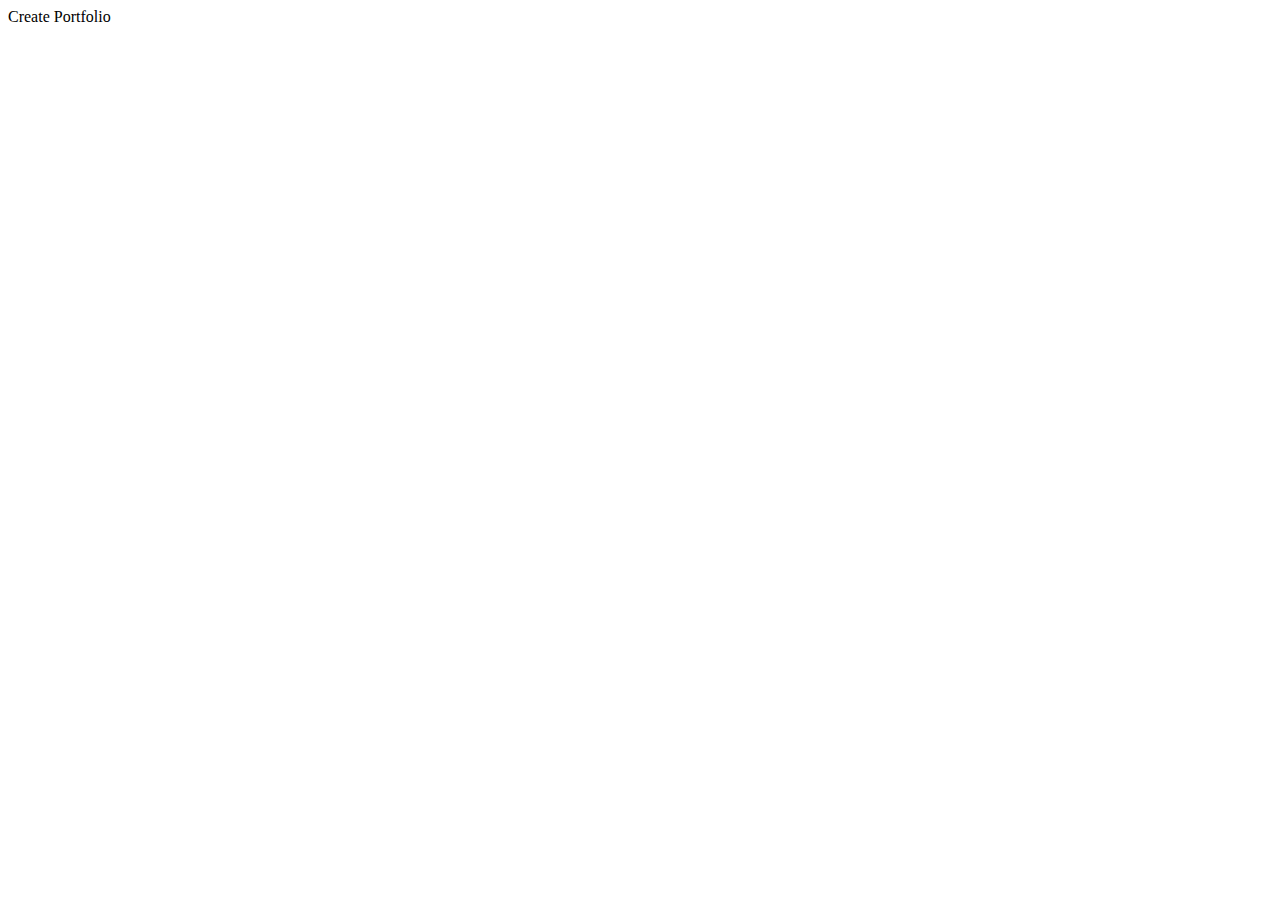
==== HTML/portfolio.html @ 2f22054e "Create few pages without CSS" ====
<!DOCTYPE html>
<html lang="en">
  <head>
    <meta charset="UTF-8" />
    <meta name="viewport" content="width=device-width, initial-scale=1.0" />
    <title>Create Portfolio</title>
  </head>
  <body>
    <div>Create Portfolio</div>
  </body>
</html>
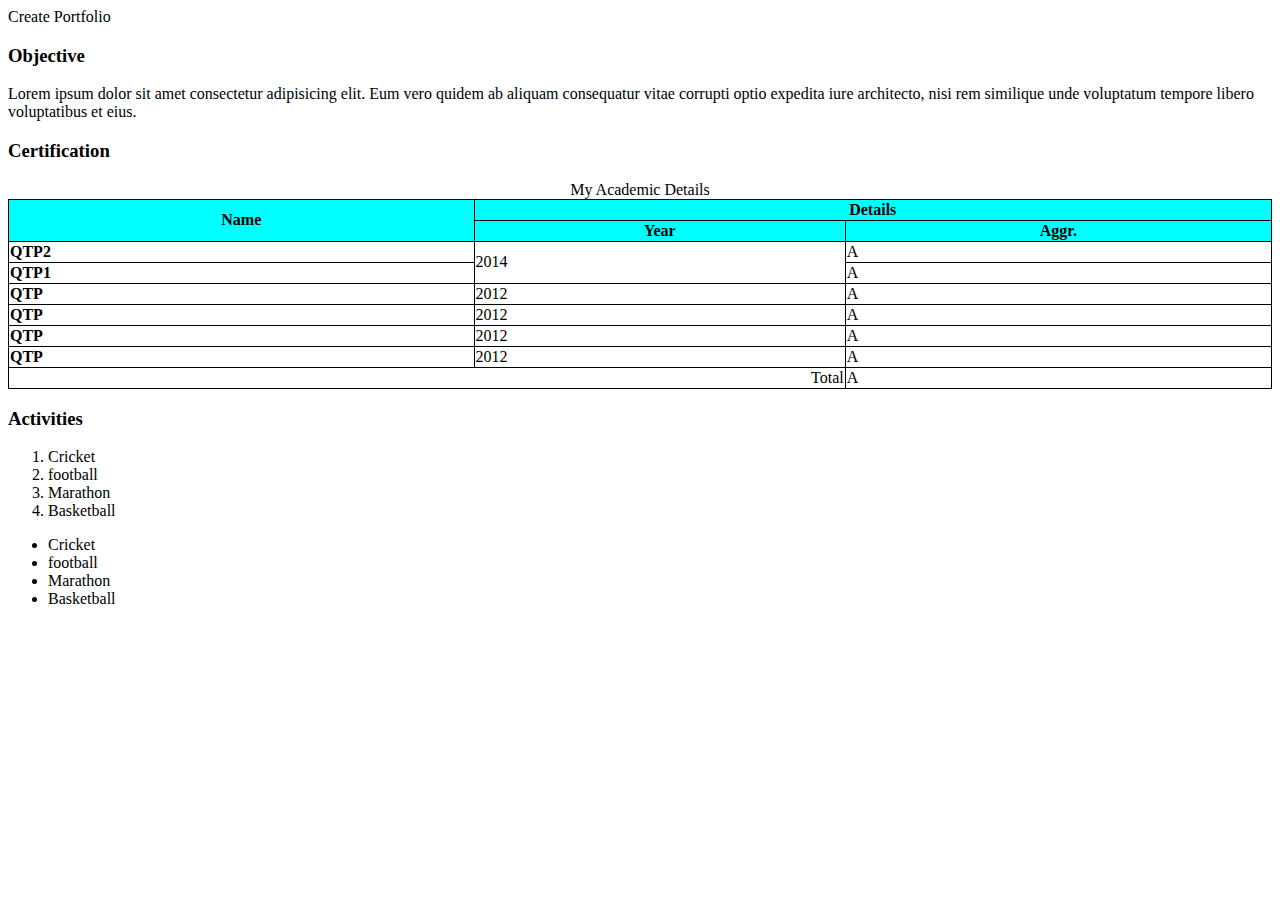
==== commit d854df37: "Discussed list and table" ====
--- a/HTML/portfolio.html
+++ b/HTML/portfolio.html
@@ -4,8 +4,99 @@
     <meta charset="UTF-8" />
     <meta name="viewport" content="width=device-width, initial-scale=1.0" />
     <title>Create Portfolio</title>
+    <style>
+      table {
+        width: 100%;
+      }
+      table,
+      th,
+      td {
+        border: 1px solid black;
+        border-collapse: collapse;
+      }
+      th {
+        background-color: cyan;
+      }
+    </style>
   </head>
   <body>
     <div>Create Portfolio</div>
+    <section>
+      <h3>Objective</h3>
+      <p>
+        Lorem ipsum dolor sit amet consectetur adipisicing elit. Eum vero quidem
+        ab aliquam consequatur vitae corrupti optio expedita iure architecto,
+        nisi rem similique unde voluptatum tempore libero voluptatibus et eius.
+      </p>
+    </section>
+    <section>
+      <h3>Certification</h3>
+      <table>
+        <thead>
+          <tr>
+            <th rowspan="2">Name</th>
+            <th colspan="2">Details</th>
+          </tr>
+          <tr>
+            <th>Year</th>
+            <th>Aggr.</th>
+          </tr>
+        </thead>
+        <tbody>
+          <tr>
+            <td><b>QTP2</b></td>
+            <td rowspan="2">2014</td>
+            <td>A</td>
+          </tr>
+          <tr>
+            <td><b>QTP1</b></td>
+            <!-- <td>2014</td> -->
+            <td>A</td>
+          </tr>
+          <tr>
+            <td><b>QTP</b></td>
+            <td>2012</td>
+            <td>A</td>
+          </tr>
+          <tr>
+            <td><b>QTP</b></td>
+            <td>2012</td>
+            <td>A</td>
+          </tr>
+          <tr>
+            <td><b>QTP</b></td>
+            <td>2012</td>
+            <td>A</td>
+          </tr>
+          <tr>
+            <td><b>QTP</b></td>
+            <td>2012</td>
+            <td>A</td>
+          </tr>
+        </tbody>
+        <tr>
+          <td colspan="2" style="text-align: right">Total</td>
+          <td>A</td>
+        </tr>
+        <caption style="caption-side: top">
+          My Academic Details
+        </caption>
+      </table>
+    </section>
+    <section>
+      <h3>Activities</h3>
+      <ol>
+        <li>Cricket</li>
+        <li>football</li>
+        <li>Marathon</li>
+        <li>Basketball</li>
+      </ol>
+      <ul>
+        <li>Cricket</li>
+        <li>football</li>
+        <li>Marathon</li>
+        <li>Basketball</li>
+      </ul>
+    </section>
   </body>
 </html>
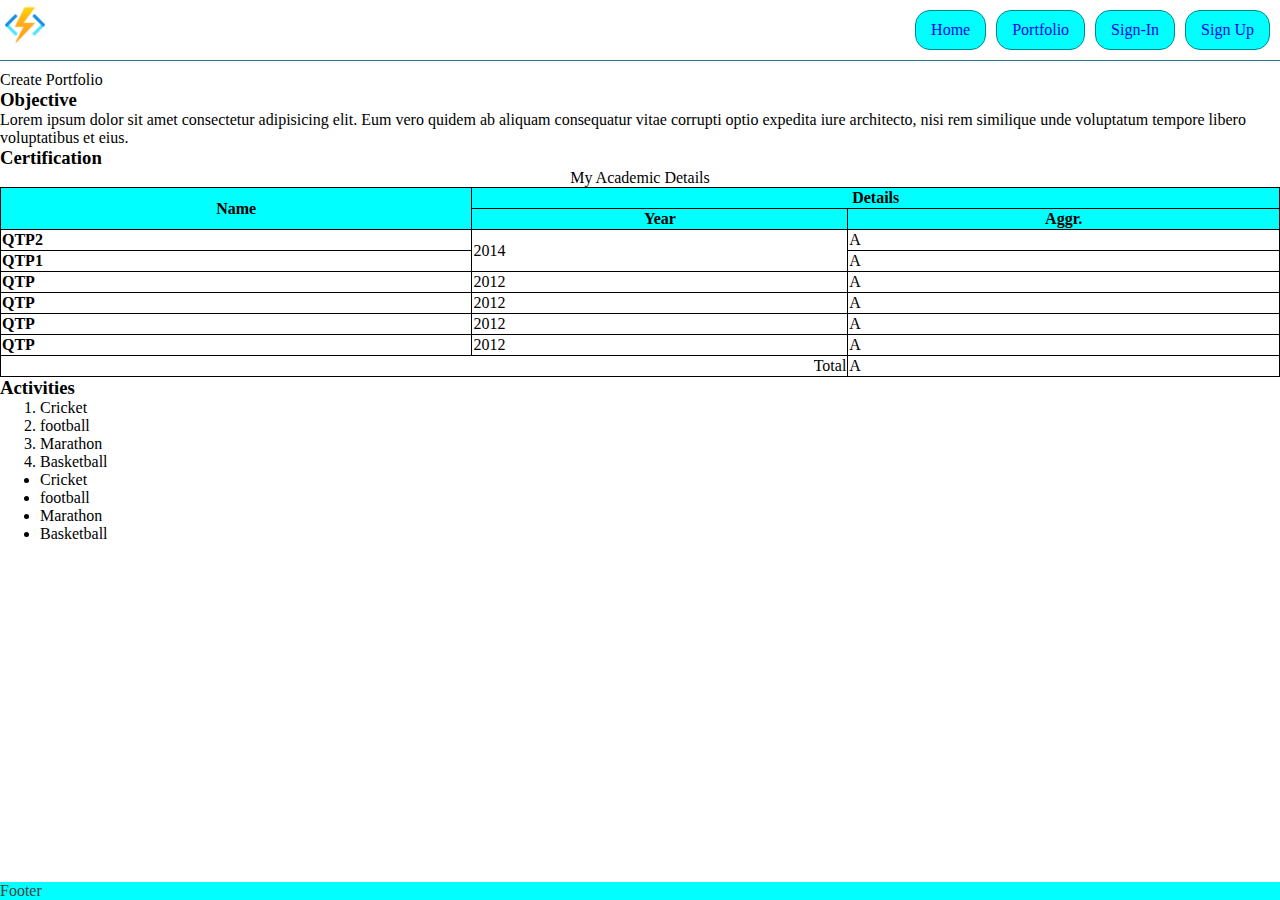
==== commit 7649ff43: "Discussed CSS" ====
--- a/HTML/portfolio.html
+++ b/HTML/portfolio.html
@@ -18,85 +18,105 @@
         background-color: cyan;
       }
     </style>
+    <link rel="stylesheet" href="./styles/main.css" />
   </head>
   <body>
-    <div>Create Portfolio</div>
-    <section>
-      <h3>Objective</h3>
-      <p>
-        Lorem ipsum dolor sit amet consectetur adipisicing elit. Eum vero quidem
-        ab aliquam consequatur vitae corrupti optio expedita iure architecto,
-        nisi rem similique unde voluptatum tempore libero voluptatibus et eius.
-      </p>
-    </section>
-    <section>
-      <h3>Certification</h3>
-      <table>
-        <thead>
-          <tr>
-            <th rowspan="2">Name</th>
-            <th colspan="2">Details</th>
-          </tr>
-          <tr>
-            <th>Year</th>
-            <th>Aggr.</th>
-          </tr>
-        </thead>
-        <tbody>
-          <tr>
-            <td><b>QTP2</b></td>
-            <td rowspan="2">2014</td>
-            <td>A</td>
-          </tr>
-          <tr>
-            <td><b>QTP1</b></td>
-            <!-- <td>2014</td> -->
-            <td>A</td>
-          </tr>
-          <tr>
-            <td><b>QTP</b></td>
-            <td>2012</td>
-            <td>A</td>
-          </tr>
-          <tr>
-            <td><b>QTP</b></td>
-            <td>2012</td>
-            <td>A</td>
-          </tr>
-          <tr>
-            <td><b>QTP</b></td>
-            <td>2012</td>
-            <td>A</td>
-          </tr>
-          <tr>
-            <td><b>QTP</b></td>
-            <td>2012</td>
-            <td>A</td>
-          </tr>
-        </tbody>
-        <tr>
-          <td colspan="2" style="text-align: right">Total</td>
-          <td>A</td>
-        </tr>
-        <caption style="caption-side: top">
-          My Academic Details
-        </caption>
-      </table>
-    </section>
-    <section>
-      <h3>Activities</h3>
-      <ol>
-        <li>Cricket</li>
-        <li>football</li>
-        <li>Marathon</li>
-        <li>Basketball</li>
-      </ol>
-      <ul>
-        <li>Cricket</li>
-        <li>football</li>
-        <li>Marathon</li>
-        <li>Basketball</li>
-      </ul>
-    </section>
+    <div class="container">
+      <header>
+        <div class="logo">
+          <img src="../images/function-app.png" alt="Logo" id="logoImg" />
+        </div>
+        <div class="nav">
+          <ol>
+            <li class="nav-link"><a href="./index.html">Home</a></li>
+            <li class="nav-link"><a href="./portfolio.html">portfolio</a></li>
+            <li class="nav-link"><a href="./sign-in.html">Sign-in</a></li>
+            <li class="nav-link"><a href="./sign-up.html">Sign Up</a></li>
+          </ol>
+        </div>
+      </header>
+      <main>
+        <div>Create Portfolio</div>
+        <section>
+          <h3>Objective</h3>
+          <p>
+            Lorem ipsum dolor sit amet consectetur adipisicing elit. Eum vero
+            quidem ab aliquam consequatur vitae corrupti optio expedita iure
+            architecto, nisi rem similique unde voluptatum tempore libero
+            voluptatibus et eius.
+          </p>
+        </section>
+        <section>
+          <h3>Certification</h3>
+          <table>
+            <thead>
+              <tr>
+                <th rowspan="2">Name</th>
+                <th colspan="2">Details</th>
+              </tr>
+              <tr>
+                <th>Year</th>
+                <th>Aggr.</th>
+              </tr>
+            </thead>
+            <tbody>
+              <tr>
+                <td><b>QTP2</b></td>
+                <td rowspan="2">2014</td>
+                <td>A</td>
+              </tr>
+              <tr>
+                <td><b>QTP1</b></td>
+                <!-- <td>2014</td> -->
+                <td>A</td>
+              </tr>
+              <tr>
+                <td><b>QTP</b></td>
+                <td>2012</td>
+                <td>A</td>
+              </tr>
+              <tr>
+                <td><b>QTP</b></td>
+                <td>2012</td>
+                <td>A</td>
+              </tr>
+              <tr>
+                <td><b>QTP</b></td>
+                <td>2012</td>
+                <td>A</td>
+              </tr>
+              <tr>
+                <td><b>QTP</b></td>
+                <td>2012</td>
+                <td>A</td>
+              </tr>
+            </tbody>
+            <tr>
+              <td colspan="2" style="text-align: right">Total</td>
+              <td>A</td>
+            </tr>
+            <caption style="caption-side: top">
+              My Academic Details
+            </caption>
+          </table>
+        </section>
+        <section>
+          <h3>Activities</h3>
+          <ol>
+            <li>Cricket</li>
+            <li>football</li>
+            <li>Marathon</li>
+            <li>Basketball</li>
+          </ol>
+          <ul>
+            <li>Cricket</li>
+            <li>football</li>
+            <li>Marathon</li>
+            <li>Basketball</li>
+          </ul>
+        </section>
+      </main>
+      <footer>Footer</footer>
+    </div>
   </body>
 </html>
--- a/HTML/styles/main.css
+++ b/HTML/styles/main.css
@@ -0,0 +1,65 @@
+* {
+  margin: 0;
+}
+.container {
+  display: flex;
+  flex-direction: column;
+  min-height: 100vh;
+}
+.container main {
+  flex-grow: 1;
+}
+header {
+  /* border-bottom-width: 1px;
+    border-bottom-style: double;
+    border-bottom-color: rgb(38, 119, 138); */
+  border-bottom: 1px double rgb(38, 119, 138);
+  padding: 5px;
+  margin-bottom: 10px;
+  display: flex;
+}
+footer {
+  background-color: rgb(1 255 255);
+  color: rgb(65, 65, 65);
+}
+/* header .logo {
+  width: 100px;
+  float: left;
+}
+header .nav {
+  float: right;
+}*/
+.logo img {
+  height: 40px;
+}
+.nav {
+  display: flex;
+  justify-content: end;
+  flex-grow: 8;
+}
+.nav ol {
+  display: flex;
+  padding: 0px;
+  align-items: center;
+}
+.nav .nav-link {
+  list-style: none;
+
+  background-color: aqua;
+  padding: 10px 15px;
+  margin: 5px;
+  border-radius: 15px;
+  border: 1px solid rgb(3, 138, 138);
+  text-transform: capitalize;
+}
+.nav .nav-link:hover {
+  background-color: orange;
+  box-shadow: 3px 3px 3px #006464;
+}
+.nav .nav-link a {
+  text-decoration: none;
+}
+
+/* .clearfix {
+  clear: both;
+} */
